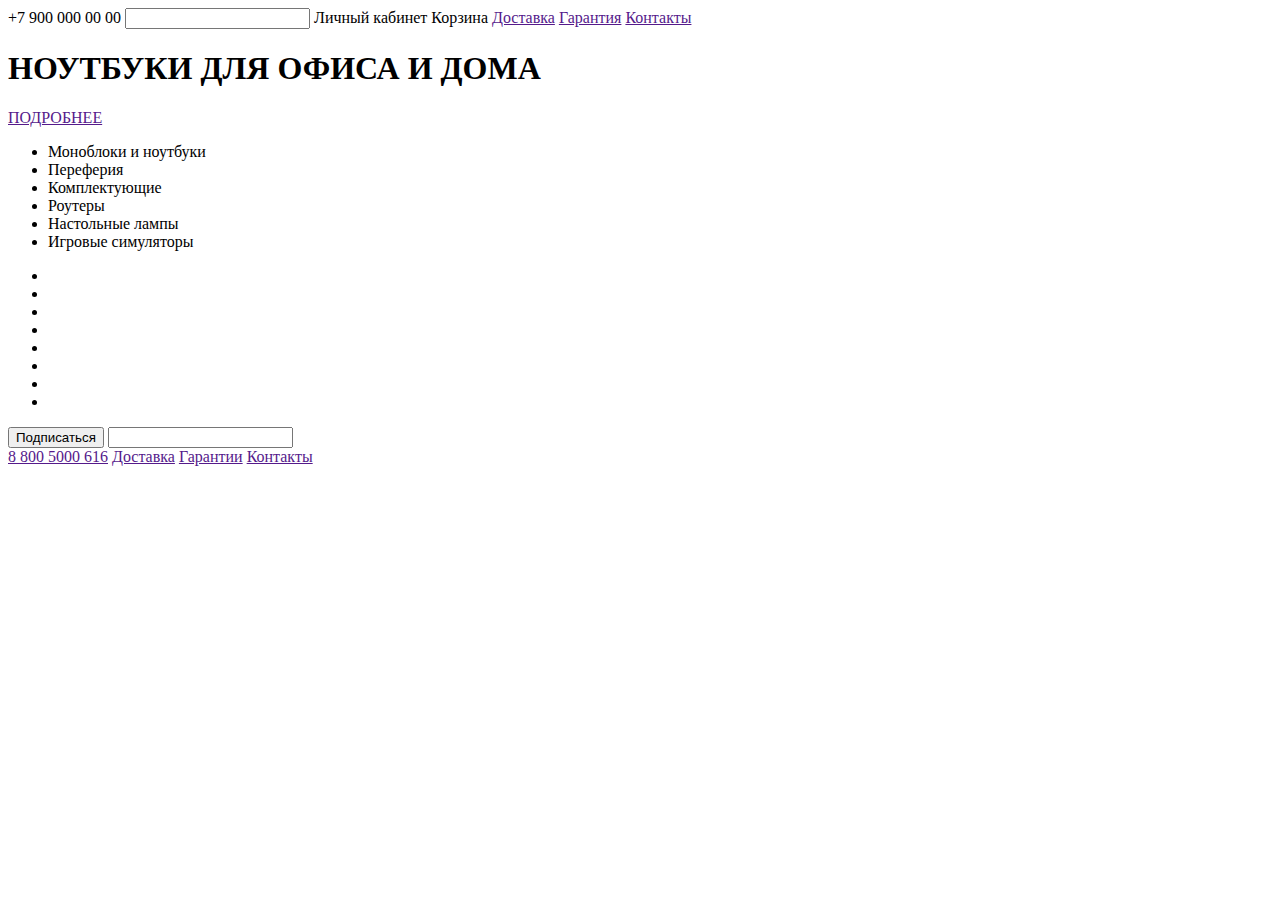
==== catalog.html @ 6f4ac159 "index" ====
<!DOCTYPE html>
<html lang="en">
<head>
    <meta charset="UTF-8">
    <title>Title</title>
</head>
<body>

<header>
<section>
    <div class="header">
    <a>+7 900 000 00 00 </a>
    <input type="text">
    <a>Личный кабинет</a>
    <a>Корзина</a>
        <a href="">Доставка</a>
        <a href="">Гарантия</a>
        <a href="">Контакты</a>
    </div>
</section>
</header>
<main>
    <section>
<div class="menu">
</div>

    <div class="slider">
        <h1>НОУТБУКИ ДЛЯ ОФИСА И ДОМА</h1>
     <a href="">ПОДРОБНЕЕ</a></div>
    </section>
    <section>
 <div class="brands">
    <ul>
        <li>Моноблоки и ноутбуки</li>
        <li>Переферия</li>
        <li>Комплектующие</li>
        <li>Роутеры</li>
        <li>Настольные лампы</li>
        <li>Игровые симуляторы</li>
    </ul>
    </div>
    </section>
    <section>
        <div class=""></div>
        <div class=""></div>
        <div class=""></div>
    </section>
    <section class="brands">
<ul>
    <li></li>
    <li></li>
    <li></li>
    <li></li>
    <li></li>
    <li></li>
    <li></li>
    <li></li>
</ul>
    </section>
<article class="block">
    <button>Подписаться</button>
    <input type="text">
</article>

</main>
<footer>
<section class="">
    <a href="">8 800 5000 616</a>
    <a href="">Доставка</a>
    <a href="">Гарантии</a>
    <a href="">Контакты</a>
</section>

</footer>
</body>
</html>
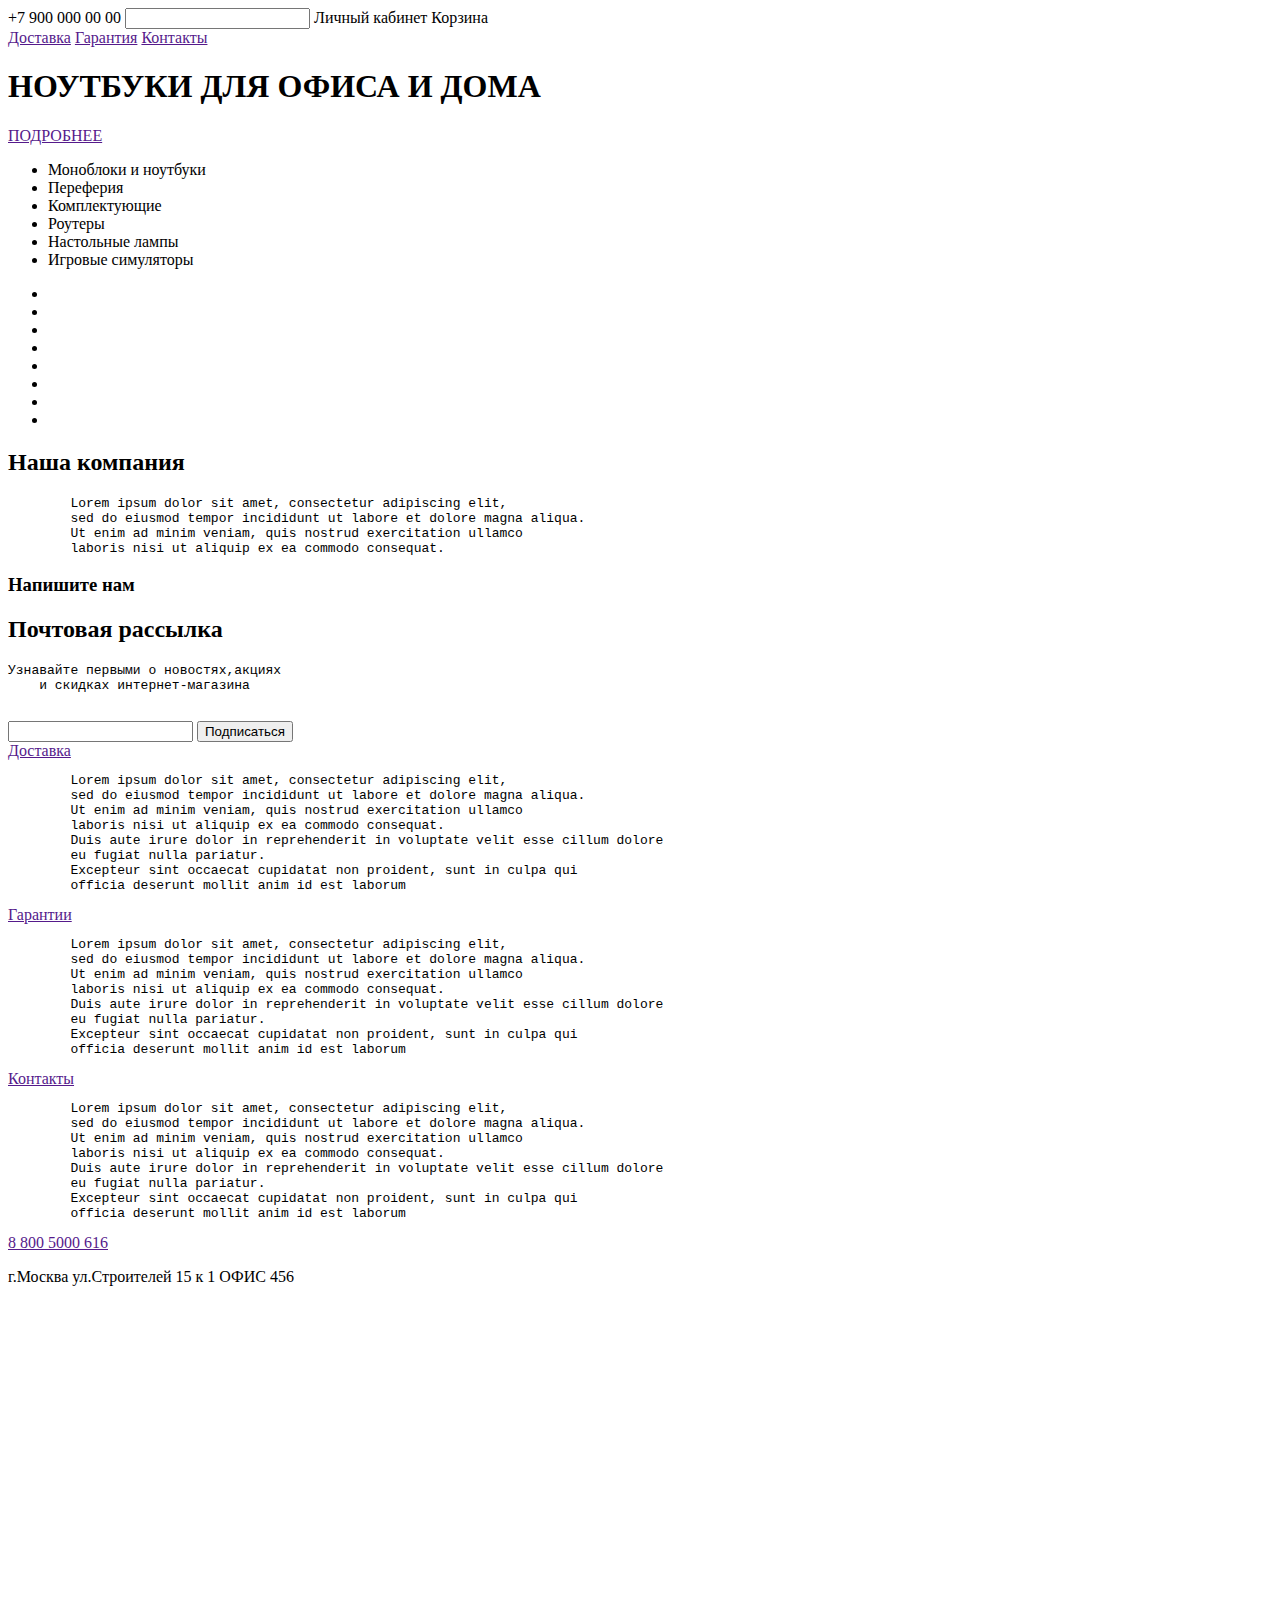
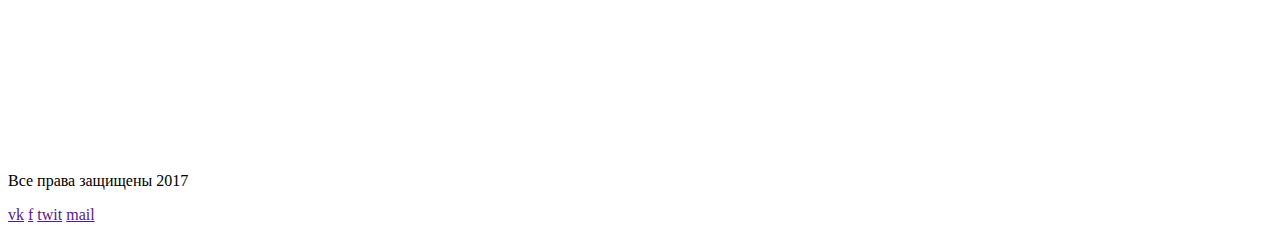
==== commit 1e74dd42: "index40" ====
--- a/catalog.html
+++ b/catalog.html
@@ -12,7 +12,7 @@
     <a>+7 900 000 00 00 </a>
     <input type="text">
     <a>Личный кабинет</a>
-    <a>Корзина</a>
+    <a>Корзина</a><br>
         <a href="">Доставка</a>
         <a href="">Гарантия</a>
         <a href="">Контакты</a>
@@ -57,20 +57,76 @@
     <li></li>
 </ul>
     </section>
+    <article class="block1">
+        <h2>Наша компания</h2>
+        <pre>
+        Lorem ipsum dolor sit amet, consectetur adipiscing elit,
+        sed do eiusmod tempor incididunt ut labore et dolore magna aliqua.
+        Ut enim ad minim veniam, quis nostrud exercitation ullamco
+        laboris nisi ut aliquip ex ea commodo consequat.</pre>
+
+        <h3>Напишите нам</h3>
+        </article>
 <article class="block">
+
+  <h2>Почтовая рассылка</h2>
+    <pre>Узнавайте первыми о новостях,акциях
+    и скидках интернет-магазина
+    </pre>
+    <input type="text">
     <button>Подписаться</button>
-    <input type="text">
 </article>
+    <section class="">
+    <a href="">Доставка</a>
+    <pre>
+        Lorem ipsum dolor sit amet, consectetur adipiscing elit,
+        sed do eiusmod tempor incididunt ut labore et dolore magna aliqua.
+        Ut enim ad minim veniam, quis nostrud exercitation ullamco
+        laboris nisi ut aliquip ex ea commodo consequat.
+        Duis aute irure dolor in reprehenderit in voluptate velit esse cillum dolore
+        eu fugiat nulla pariatur.
+        Excepteur sint occaecat cupidatat non proident, sunt in culpa qui
+        officia deserunt mollit anim id est laborum</pre>
+    <a href="">Гарантии</a>
+    <pre>
+        Lorem ipsum dolor sit amet, consectetur adipiscing elit,
+        sed do eiusmod tempor incididunt ut labore et dolore magna aliqua.
+        Ut enim ad minim veniam, quis nostrud exercitation ullamco
+        laboris nisi ut aliquip ex ea commodo consequat.
+        Duis aute irure dolor in reprehenderit in voluptate velit esse cillum dolore
+        eu fugiat nulla pariatur.
+        Excepteur sint occaecat cupidatat non proident, sunt in culpa qui
+        officia deserunt mollit anim id est laborum</pre>
+    <a href="">Контакты</a>
+    <pre>
+        Lorem ipsum dolor sit amet, consectetur adipiscing elit,
+        sed do eiusmod tempor incididunt ut labore et dolore magna aliqua.
+        Ut enim ad minim veniam, quis nostrud exercitation ullamco
+        laboris nisi ut aliquip ex ea commodo consequat.
+        Duis aute irure dolor in reprehenderit in voluptate velit esse cillum dolore
+        eu fugiat nulla pariatur.
+        Excepteur sint occaecat cupidatat non proident, sunt in culpa qui
+        officia deserunt mollit anim id est laborum</pre>
+    </section>
 
 </main>
 <footer>
+
 <section class="">
-    <a href="">8 800 5000 616</a>
-    <a href="">Доставка</a>
-    <a href="">Гарантии</a>
-    <a href="">Контакты</a>
+
+    <a href="">8 800 5000 616</a><br>
+    <p>г.Москва ул.Строителей 15
+        к 1 ОФИС 456
+    </p>
+
 </section>
-
+<section>
+   <iframe src="https://www.google.com/maps/embed?pb=!1m14!1m12!1m3!1d287424.1771205895!2d37.63249499999999!3d55.749792!2m3!1f0!2f0!3f0!3m2!1i1024!2i768!4f13.1!5e0!3m2!1sru!2sru!4v1504860788411" width="600" height="450" frameborder="0" style="border:0" allowfullscreen></iframe>    <p>Все права защищены 2017</p>
+    <a href="">vk</a>
+    <a href="">f</a>
+    <a href="">twit</a>
+    <a href="">mail</a>
+</section>
 </footer>
 </body>
 </html>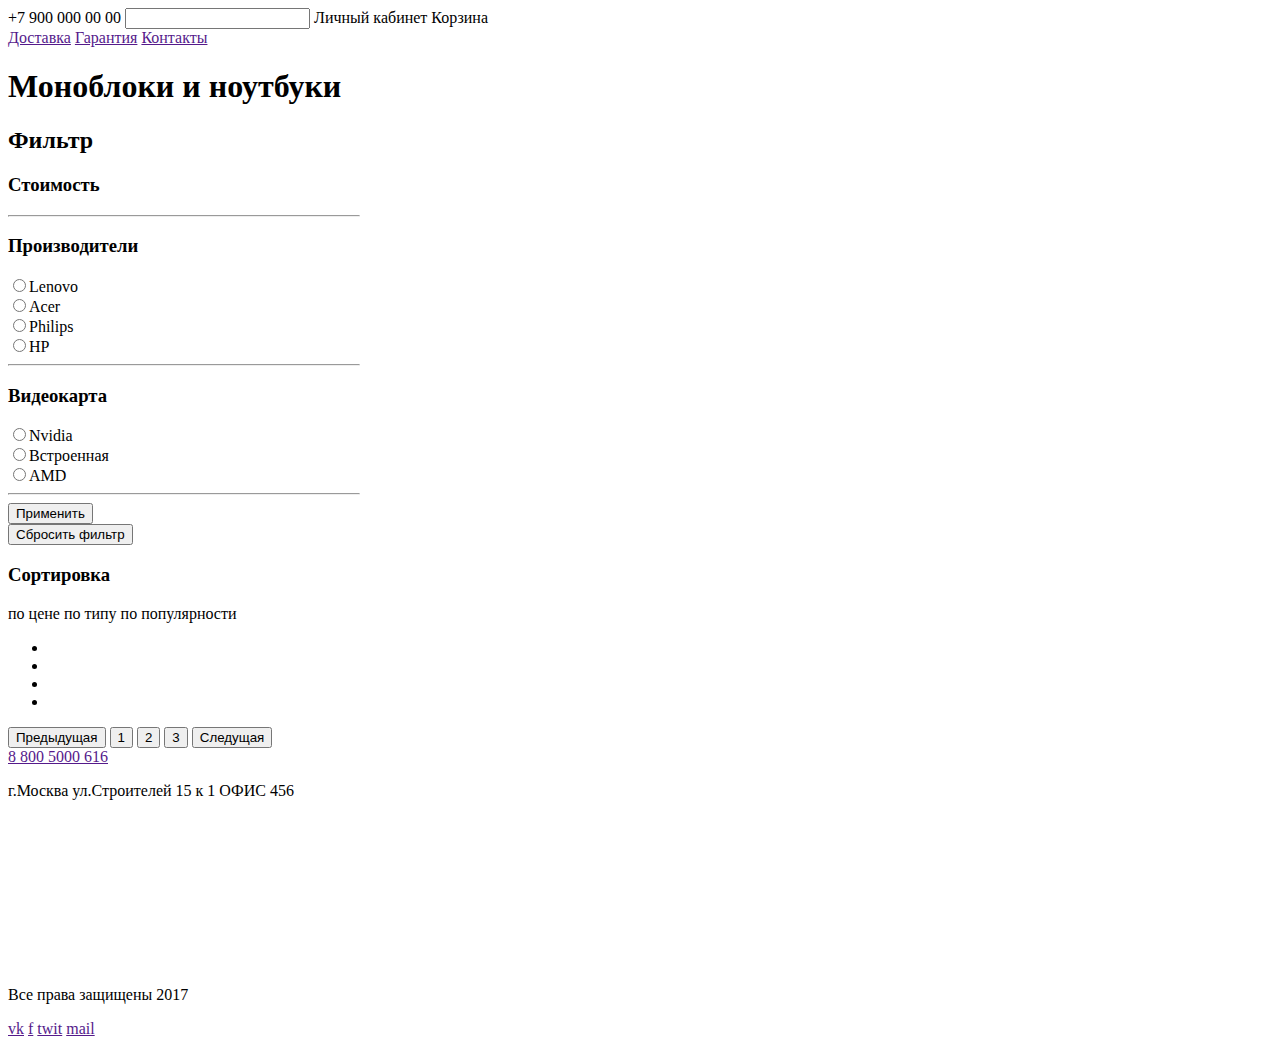
==== commit 72684dd3: "catalog" ====
--- a/catalog.html
+++ b/catalog.html
@@ -1,3 +1,4 @@
+
 <!DOCTYPE html>
 <html lang="en">
 <head>
@@ -7,126 +8,81 @@
 <body>
 
 <header>
-<section>
-    <div class="header">
-    <a>+7 900 000 00 00 </a>
-    <input type="text">
-    <a>Личный кабинет</a>
-    <a>Корзина</a><br>
-        <a href="">Доставка</a>
-        <a href="">Гарантия</a>
-        <a href="">Контакты</a>
-    </div>
-</section>
+    <section>
+
+        <div class="header">
+            <a>+7 900 000 00 00 </a>
+            <input type="text">
+            <a>Личный кабинет</a>
+            <a>Корзина</a><br>
+            <div class="header1">
+                <a href="">Доставка</a>
+                <a href="">Гарантия</a>
+                <a href="">Контакты</a>
+            </div>
+        </div>
+    </section>
 </header>
 <main>
+    <h1>Моноблоки и ноутбуки</h1>
     <section>
-<div class="menu">
-</div>
-
-    <div class="slider">
-        <h1>НОУТБУКИ ДЛЯ ОФИСА И ДОМА</h1>
-     <a href="">ПОДРОБНЕЕ</a></div>
-    </section>
-    <section>
- <div class="brands">
-    <ul>
-        <li>Моноблоки и ноутбуки</li>
-        <li>Переферия</li>
-        <li>Комплектующие</li>
-        <li>Роутеры</li>
-        <li>Настольные лампы</li>
-        <li>Игровые симуляторы</li>
-    </ul>
-    </div>
-    </section>
-    <section>
-        <div class=""></div>
-        <div class=""></div>
-        <div class=""></div>
-    </section>
-    <section class="brands">
-<ul>
-    <li></li>
-    <li></li>
-    <li></li>
-    <li></li>
-    <li></li>
-    <li></li>
-    <li></li>
-    <li></li>
-</ul>
-    </section>
-    <article class="block1">
-        <h2>Наша компания</h2>
-        <pre>
-        Lorem ipsum dolor sit amet, consectetur adipiscing elit,
-        sed do eiusmod tempor incididunt ut labore et dolore magna aliqua.
-        Ut enim ad minim veniam, quis nostrud exercitation ullamco
-        laboris nisi ut aliquip ex ea commodo consequat.</pre>
-
-        <h3>Напишите нам</h3>
-        </article>
-<article class="block">
-
-  <h2>Почтовая рассылка</h2>
-    <pre>Узнавайте первыми о новостях,акциях
-    и скидках интернет-магазина
-    </pre>
-    <input type="text">
-    <button>Подписаться</button>
-</article>
-    <section class="">
-    <a href="">Доставка</a>
-    <pre>
-        Lorem ipsum dolor sit amet, consectetur adipiscing elit,
-        sed do eiusmod tempor incididunt ut labore et dolore magna aliqua.
-        Ut enim ad minim veniam, quis nostrud exercitation ullamco
-        laboris nisi ut aliquip ex ea commodo consequat.
-        Duis aute irure dolor in reprehenderit in voluptate velit esse cillum dolore
-        eu fugiat nulla pariatur.
-        Excepteur sint occaecat cupidatat non proident, sunt in culpa qui
-        officia deserunt mollit anim id est laborum</pre>
-    <a href="">Гарантии</a>
-    <pre>
-        Lorem ipsum dolor sit amet, consectetur adipiscing elit,
-        sed do eiusmod tempor incididunt ut labore et dolore magna aliqua.
-        Ut enim ad minim veniam, quis nostrud exercitation ullamco
-        laboris nisi ut aliquip ex ea commodo consequat.
-        Duis aute irure dolor in reprehenderit in voluptate velit esse cillum dolore
-        eu fugiat nulla pariatur.
-        Excepteur sint occaecat cupidatat non proident, sunt in culpa qui
-        officia deserunt mollit anim id est laborum</pre>
-    <a href="">Контакты</a>
-    <pre>
-        Lorem ipsum dolor sit amet, consectetur adipiscing elit,
-        sed do eiusmod tempor incididunt ut labore et dolore magna aliqua.
-        Ut enim ad minim veniam, quis nostrud exercitation ullamco
-        laboris nisi ut aliquip ex ea commodo consequat.
-        Duis aute irure dolor in reprehenderit in voluptate velit esse cillum dolore
-        eu fugiat nulla pariatur.
-        Excepteur sint occaecat cupidatat non proident, sunt in culpa qui
-        officia deserunt mollit anim id est laborum</pre>
+        <div class="block">
+            <h2>Фильтр</h2>
+            <h3>Стоимость</h3>
+            <hr width="350px" align="left">
+            <h3>Производители</h3>
+            <input type="radio">Lenovo<br>
+            <input type="radio">Acer<br>
+            <input type="radio">Philips<br>
+            <input type="radio">HP
+            <hr width="350px" align="left">
+            <h3>Видеокарта</h3>
+            <input type="radio">Nvidia<br>
+            <input type="radio">Встроенная<br>
+            <input type="radio">AMD
+            <hr width="350px" align="left">
+            <button>Применить</button><br>
+            <button>Сбросить фильтр</button>
+        </div>
+        <div class="block2">
+            <h3>Сортировка</h3>
+            <a>по цене</a>
+            <a>по типу</a>
+            <a>по популярности</a>
+        </div>
+        <div class="block3">
+            <ul>
+                <li></li>
+                <li></li>
+                <li></li>
+                <li></li>
+            </ul>
+            <button>Предыдущая</button>
+            <button>1</button>
+            <button>2</button>
+            <button>3</button>
+            <button>Следущая</button>
+        </div>
     </section>
 
 </main>
 <footer>
 
-<section class="">
+    <section class="">
 
-    <a href="">8 800 5000 616</a><br>
-    <p>г.Москва ул.Строителей 15
-        к 1 ОФИС 456
-    </p>
+        <a href="">8 800 5000 616</a><br>
+        <p>г.Москва ул.Строителей 15
+            к 1 ОФИС 456
+        </p>
 
-</section>
-<section>
-   <iframe src="https://www.google.com/maps/embed?pb=!1m14!1m12!1m3!1d287424.1771205895!2d37.63249499999999!3d55.749792!2m3!1f0!2f0!3f0!3m2!1i1024!2i768!4f13.1!5e0!3m2!1sru!2sru!4v1504860788411" width="600" height="450" frameborder="0" style="border:0" allowfullscreen></iframe>    <p>Все права защищены 2017</p>
-    <a href="">vk</a>
-    <a href="">f</a>
-    <a href="">twit</a>
-    <a href="">mail</a>
-</section>
+    </section>
+    <section>
+        <iframe src="https://www.google.com/maps/embed?pb=!1m14!1m12!1m3!1d287424.1771205895!2d37.63249499999999!3d55.749792!2m3!1f0!2f0!3f0!3m2!1i1024!2i768!4f13.1!5e0!3m2!1sru!2sru!4v1504860788411" width="350" height="150" frameborder="0" style="border:0" allowfullscreen></iframe>    <p>Все права защищены 2017</p>
+        <a href="">vk</a>
+        <a href="">f</a>
+        <a href="">twit</a>
+        <a href="">mail</a>
+    </section>
 </footer>
 </body>
 </html>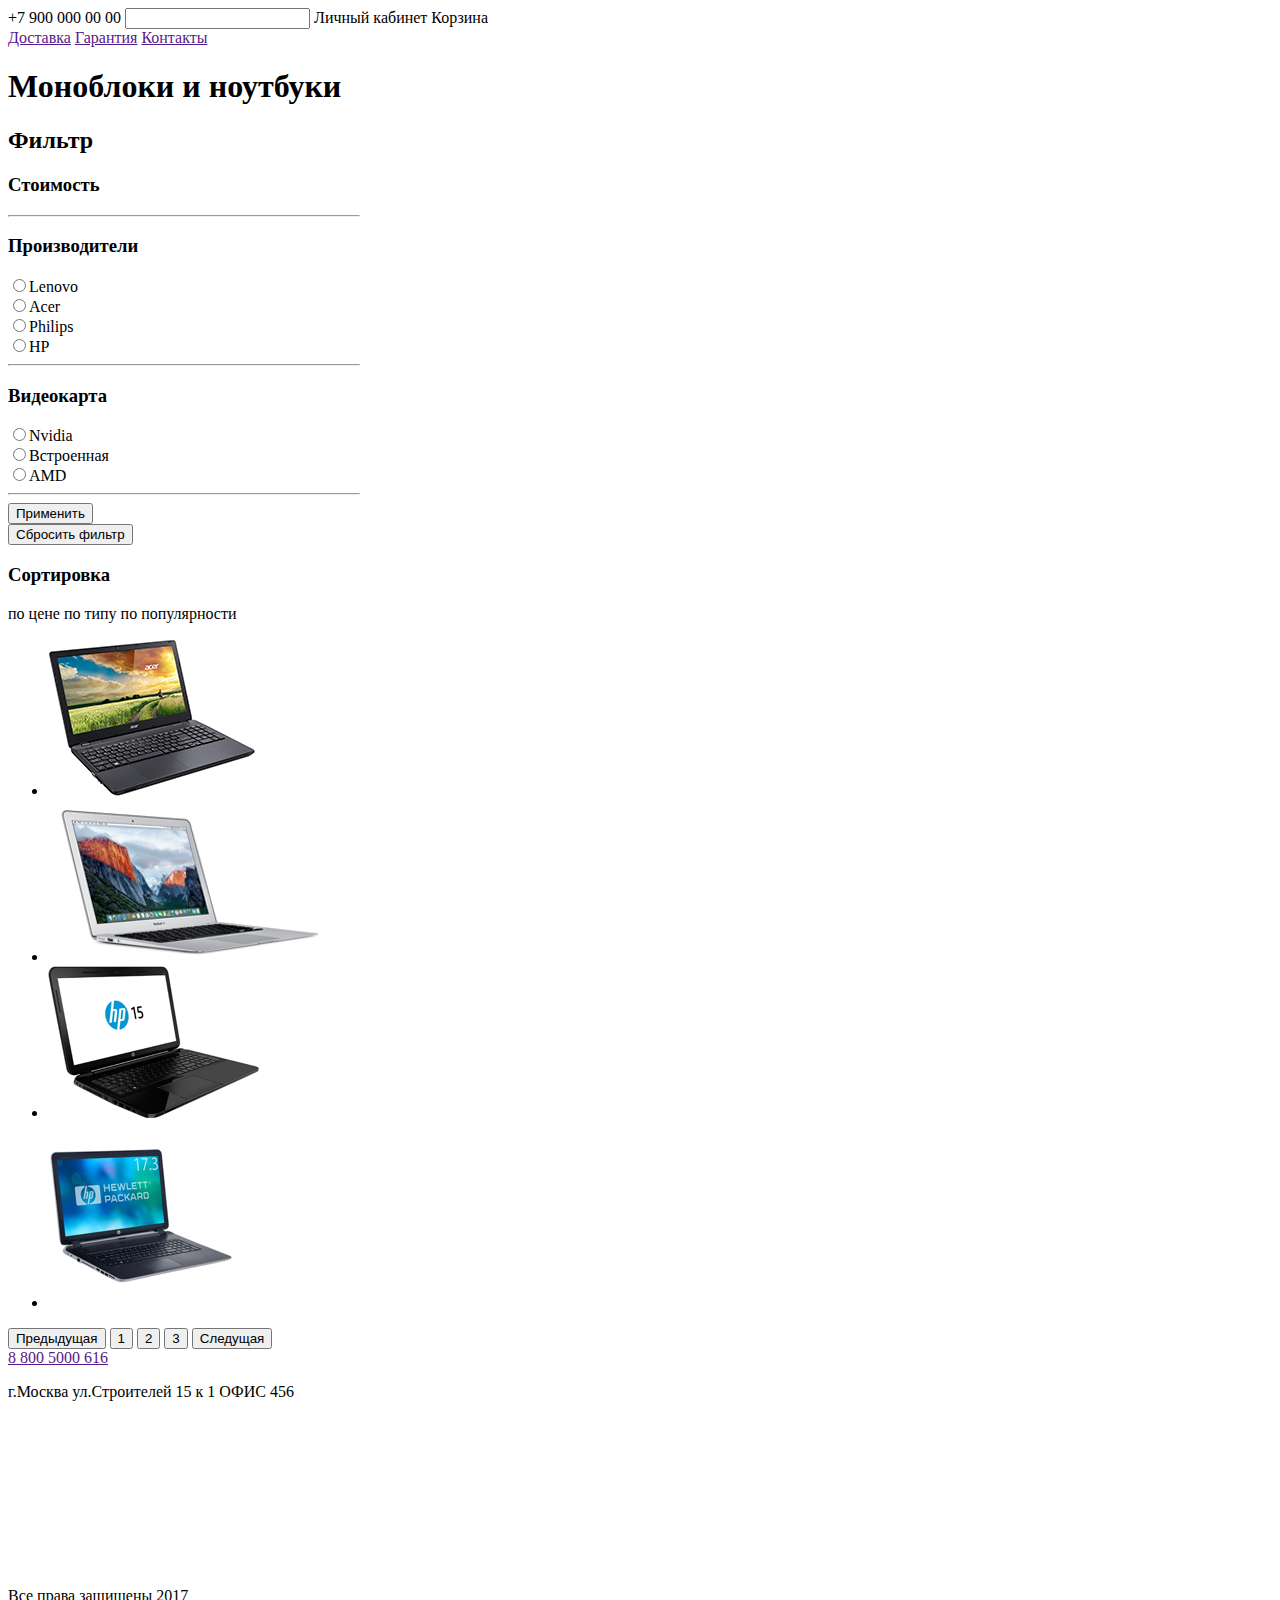
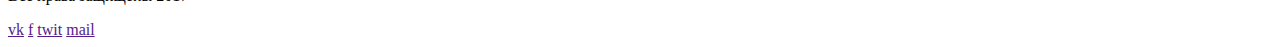
==== commit 1fbcf0ab: "img" ====
--- a/catalog.html
+++ b/catalog.html
@@ -52,10 +52,10 @@
         </div>
         <div class="block3">
             <ul>
-                <li></li>
-                <li></li>
-                <li></li>
-                <li></li>
+                <li><img src="img/acer.png"></li>
+                <li><img src="img/apple.png"></li>
+                <li><img src="img/hp_pavillion.png"></li>
+                <li><img src="img/hp_pavillion2.png"></li>
             </ul>
             <button>Предыдущая</button>
             <button>1</button>
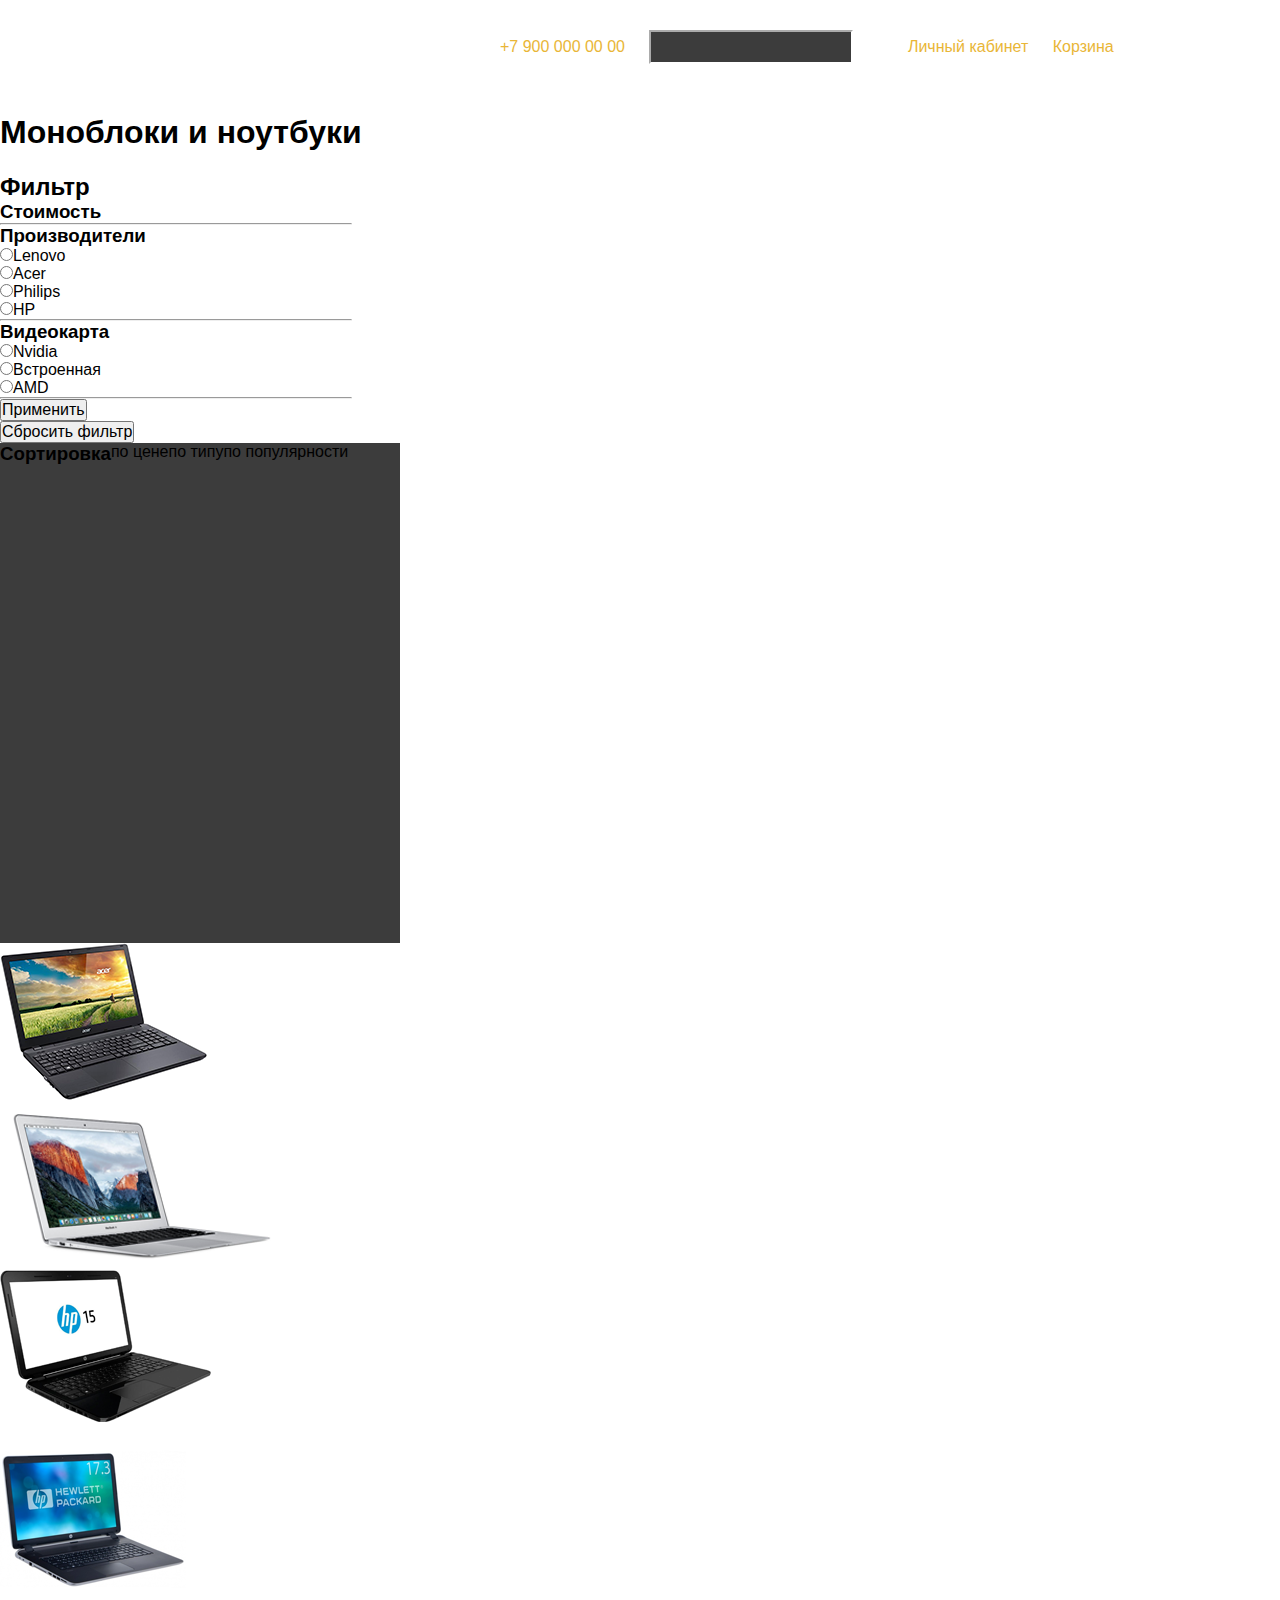
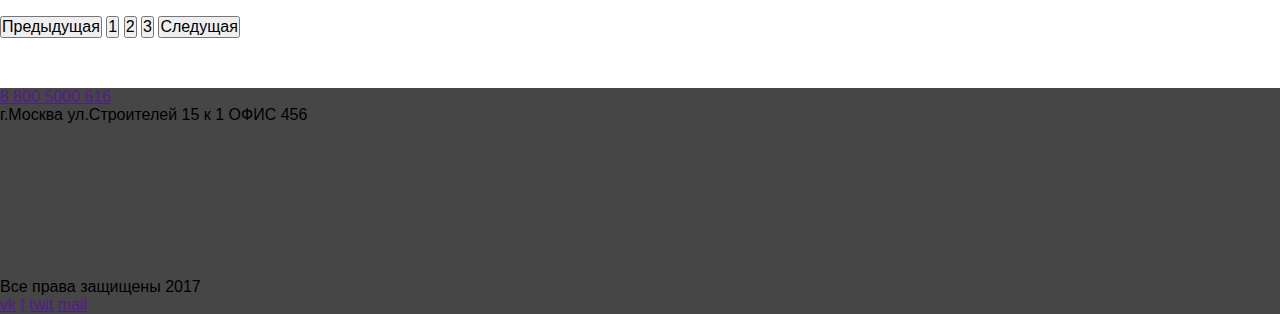
==== commit 601f2660: "slide2/anim2" ====
--- a/catalog.html
+++ b/catalog.html
@@ -1,7 +1,8 @@
-
 <!DOCTYPE html>
 <html lang="en">
 <head>
+    <link href="css/style.css" rel="stylesheet">
+    <link href="css/normalize.css" rel="stylesheet">
     <meta charset="UTF-8">
     <title>Title</title>
 </head>
--- a/css/style.css
+++ b/css/style.css
@@ -0,0 +1,489 @@
+body {
+    font-family: "PT Sans Narrow", "Arial", sans-serif;
+}
+*{margin:0;
+    padding:0;}
+.header{
+    margin-left:500px;
+    margin-top:30px;
+    color:white;
+    text-decoration:none;
+}
+.header a{
+    margin-right:20px;
+    color:#e9b637;
+}
+
+.header input{
+    color:#989898;
+    background:#3c3c3c; border-color:white;
+    height:30px;
+    width:200px;
+    margin-right:50px;
+}
+
+.logo{
+    display:flex;
+    position:absolute;
+    margin-left:40px;
+    margin-top:-20px;
+
+}
+.background{
+    display:flex;
+    position:absolute;
+    background:#3c3c3c;
+    width:100%;
+    height:90px;
+    margin-top:-70px;
+    z-index:-5;
+}
+.background1{
+    display:flex;
+    position:absolute;
+    background:#f0f0f0;
+    width:101%;
+    height:140px;
+    margin-top:0px;
+    margin-left:-15px;
+    z-index:-6;
+}
+.header1{
+    margin-left:900px;
+    margin-top:-25px;
+    color:white;
+    text-decoration:none;
+}
+.header1 a{
+    text-decoration:none;
+    margin-right:40px;
+    color:white;
+}
+.phone{
+    text-decoration:none;
+}
+.hesder2{
+    margin-left:800px;
+    margin-top:70px;
+    text-decoration:none;
+    font-size:14px;
+}
+.hesder2 a{
+    margin-left:80px;
+    text-decoration:none;
+    color:#3c3c3c;
+}
+.categori a{
+    position:absolute;
+    margin-left:100px;
+    margin-top:-15px;
+    text-decoration:none;
+    color:#3c3c3c;
+}
+.brands ul{
+    display:flex;
+    justify-content:space-between;
+    list-style-type:none;
+    margin-top:20px;
+
+}
+.products div{
+    width:150px;
+    height:155px;
+    border-radius:100px;
+    border: 5px solid #e9b637;
+    background:#f0f0f0;
+}
+.products li{
+    text-align:center;
+    width:200px;
+    margin-left: 40px;
+}
+.products p{
+    text-decoration:none;
+    color:black;
+    margin-left: -30px;
+}
+.products a{
+    text-decoration:none;
+}
+.products img{
+    position:relative;
+    top:45px;
+
+}
+.text{
+    margin-top: 50px;
+    margin-left:100px;
+}
+
+.slaider-1{
+    display:flex;
+    justify-content: center;
+    margin-top:54px;
+    width: 1300px;
+    height: 500px;
+}
+
+.slaider1-main{
+    background-color: #e9b637;
+    width:1055px;
+    padding:0 0 0 100px;
+    display: flex;
+    overflow: hidden;
+
+}
+
+.slaider1-slaid-1{
+    flex-shrink: 0;
+    width:1200px;
+    height:600px;
+    margin-top:50px;
+    background-image: url('../img/xiaomi_air_perf_pic_04_copy1.png ');
+    background-position: 60% 0%;
+    background-repeat: no-repeat;
+}
+.slaider1-slaid-2{
+    flex-shrink: 0;
+    width:1200px;
+    height:600px;
+    margin:0;
+	margin-top:50px;
+    background-image: url('../img/cellphones-electronics-wholesale-miami-florida.png');
+    background-position: 70% 0%;
+    background-repeat: no-repeat;
+}
+.slaider1-slaid-3{
+    flex-shrink: 0;
+    width:1200px;
+    height:600px;
+    margin:0;
+	margin-top:50px;
+    background-image: url('../img/HP-659499414-c04793291-zoom.png');
+    background-position: 70% 0%;
+    background-repeat: no-repeat;
+}
+.slide{
+    order:2;
+}
+.slide p{
+    width:560px;
+    margin-bottom: 50px;
+	margin-left:-100px;
+    color:white;
+}
+.slide h2{
+    width:715px;
+	margin-left:-100px;
+    padding-top:50px;
+    color:white;
+    font-size: 34pt;
+}
+.slide span{
+    color:black;
+    font-size: 29pt;
+}
+.slaider-control-switches-1{
+	display:flex;
+    width: 100px;
+	margin-top:400px;
+}
+.slaider-control-switches-1 div:hover{
+    background: white;
+}
+.slaider-control-switches-1 div{
+    display: flex;
+	margin-left:10px;
+    width: 10px;
+    height: 10px;
+    border: 2px solid white;
+    border-radius: 50px;
+}
+input[type=radio]:checked + .slide{
+    order: 1;
+}
+
+.more{
+    width: 205px;
+    padding:15px 55px 15px 55px;
+    border:1px solid white;
+    border-radius: 5px;
+	margin-left:-100px;
+    font-size:12pt;
+    text-decoration:none;
+    color:white;
+}
+.more:hover{
+    font-size:12pt;
+    background-color: white;
+    color:#3c3c3c;
+}
+.more:active{
+    font-size:12pt;
+    background-color: #959595;
+    border-color:#959595;
+    color:#717171;
+}
+
+.img{
+    display: flex;
+    justify-content: center;
+    margin-top: -390px;
+    z-index: 0;
+}
+
+.slaider-2 input{
+    display:none;
+}
+.slaider-2{
+    display:flex;
+    margin-left:65px;
+    justify-content: center;
+}
+.slaider-2 h2{
+    margin-left: 20px;
+}
+.slaider2-main{
+    width:1200px;
+    display:flex;
+    overflow: hidden;
+}
+.slaider-control-switches-2{
+    display:flex;
+    flex-direction:column;
+    justify-content: space-around;
+    padding-right:50px;
+    height:190px;
+}
+.slaider-control-switches-2 label{
+    text-align:center;
+    padding:16px 0 16px 0;
+    border:1px solid #3c3c3c;
+    color:#3c3c3c;
+    width:250px;
+}
+.slaider-control-switches-2 label:hover{
+    border-color: #e9b637;
+    border: 1px solid;
+    background-color: #3c3c3c;
+    color: #e9b637;
+}
+.slaider-control-switches-2 label:active{
+    border-color: #3c3c3c;
+    background-color: #3c3c3c;
+    color: #e9b637;
+    opacity: 0.5;
+}
+.line{
+    border-left: 2px solid #ccc;
+    margin-left: 20px;
+    padding-left: 10px;
+    z-index:70;
+}
+.slaider2-slaid-1{
+    width:950px;
+    height:187px;
+    background-image: url(../img/cropped-Logo-Square.png);
+    background-position: 80% 20%;
+    background-repeat: no-repeat;
+}
+.slaider2-slaid-2{
+    width:950px;
+    height:187px;
+    background-image: url(../img/c71ddc0d7026e5e7339c09a5c0bf87bd.png);
+    background-position: 80% 20%;
+    background-repeat: no-repeat;
+}
+.slaider2-slaid-3{
+    width:950px;
+    height:187px;
+    background-image: url(../img/img-Kurier.png);
+    background-position: 80% 20%;
+    background-repeat: no-repeat;
+
+}
+/*конец Слайды*/
+.slidee{
+    color:#3c3c3c;
+    font-size:12pt;
+    flex-shrink: 0;
+    order:2;
+}
+.slidee p{
+    width:480px;
+}
+.slidee h2{
+    margin-top:10px;
+    width:560px;
+}
+input[type=radio]:checked + .slidee{
+    order: 1;
+}
+.line{
+    border-left: 2px solid #ccc; /* Параметры линии */
+    margin-left: 20px; /* Отступ слева */
+    padding-left: 10px;
+    z-index:70;
+}
+.blocks {
+    display:flex;
+    margin-left:50px;
+}
+.block1{
+    display:flex;
+    width:700px;
+    height:500px;
+    margin-left:50px;
+    background:#e7e7e7;
+}
+.statia{
+    position:absolute;
+    margin-top:50px;
+}
+.statia h3{
+    margin-left:40px;
+    color:#3c3c3c;
+}
+.statia hr{
+    position:absolute;
+    margin-left:40px;
+    width:50px;
+}
+.statia pre{
+    display:flex;
+    color:#8c8c8c;
+    margin-left:40px;
+}
+.statia ul{
+    margin-top:20px;
+    margin-left:20px;
+    color:#8c8c8c;
+}
+.statia li{
+    margin-top:20px;
+}
+.statia a{
+    text-decoration: none;
+    margin-top:50px;
+    margin-left:0px;
+    color:#3c3c3c;
+
+}
+.pblock:hover {
+    -webkit-transform: scale(1.2);
+    -ms-transform: scale(1.2);
+    transform: scale(1.2);
+}
+.pblock{
+    background:#e9b637;
+    width:170px;
+    height: 20px;
+    margin-top: 50px;
+    margin-left: 20px;
+}
+.block2{
+    display:flex;
+    width:400px;
+    height:500px;
+    margin-left:0px;
+    background:#3c3c3c;
+}
+.pochta{
+
+    position:absolute;
+    margin-top:60px;
+}
+
+.pochta h3{
+    color:white;
+    margin-left:40px;
+}
+.pochta hr{
+    position:absolute;
+    margin-left:40px;
+    width:50px;
+}
+.pochta p{
+    display:flex;
+    color:white;
+    margin-left:40px;
+}
+.pochta input{
+    margin-left:40px;
+    background:#515151;
+    width:300px;
+    height:30px;
+    color:#a2a2a2;
+    border-color:#a2a2a2;
+}
+.pochta pre{
+    display:flex;
+    color:#515151;
+    margin-left:40px;
+    font-size:10px;
+}
+.pochta button{
+    margin-left:40px;
+    border-color:#e9b637;
+    background:#e9b637;
+    width:300px;
+    height:50px;
+    color:#3c3c3c;
+}
+footer{
+    background:#464646;
+    margin-top:50px;
+}
+.footer-2{
+    background:#3c3c3c;
+    height:40px;
+}
+.logo-1{
+    display:flex;
+    margin-left:50px;
+}
+.ssilk{
+    display:flex;
+    margin-left:700px;
+}
+.ssilk a{
+    color:white;
+    margin-left:80px;
+    text-decoration:none;
+}
+.info{
+    display:flex;
+
+}
+.info p{
+    margin-left:50px;
+    color:#a6a6a6;
+}
+.info a{
+    position:absolute;
+    text-decoration:none;
+    margin-left:350px;
+    margin-top:10px;
+    font-size:20px;
+    color:white;
+}
+.carta{
+    display:flex;
+    margin-left:810px;
+}
+.kab{
+    margin-left:10px;
+}
+.kab a{
+    margin-left:40px;
+    text-decoration:none;
+    color:white;
+}
+.seti{
+    margin-top:-30px;
+    margin-left:1050px;
+}
+.text7 {
+    color:#a8a8a8;
+    margin-left: 50px;
+}
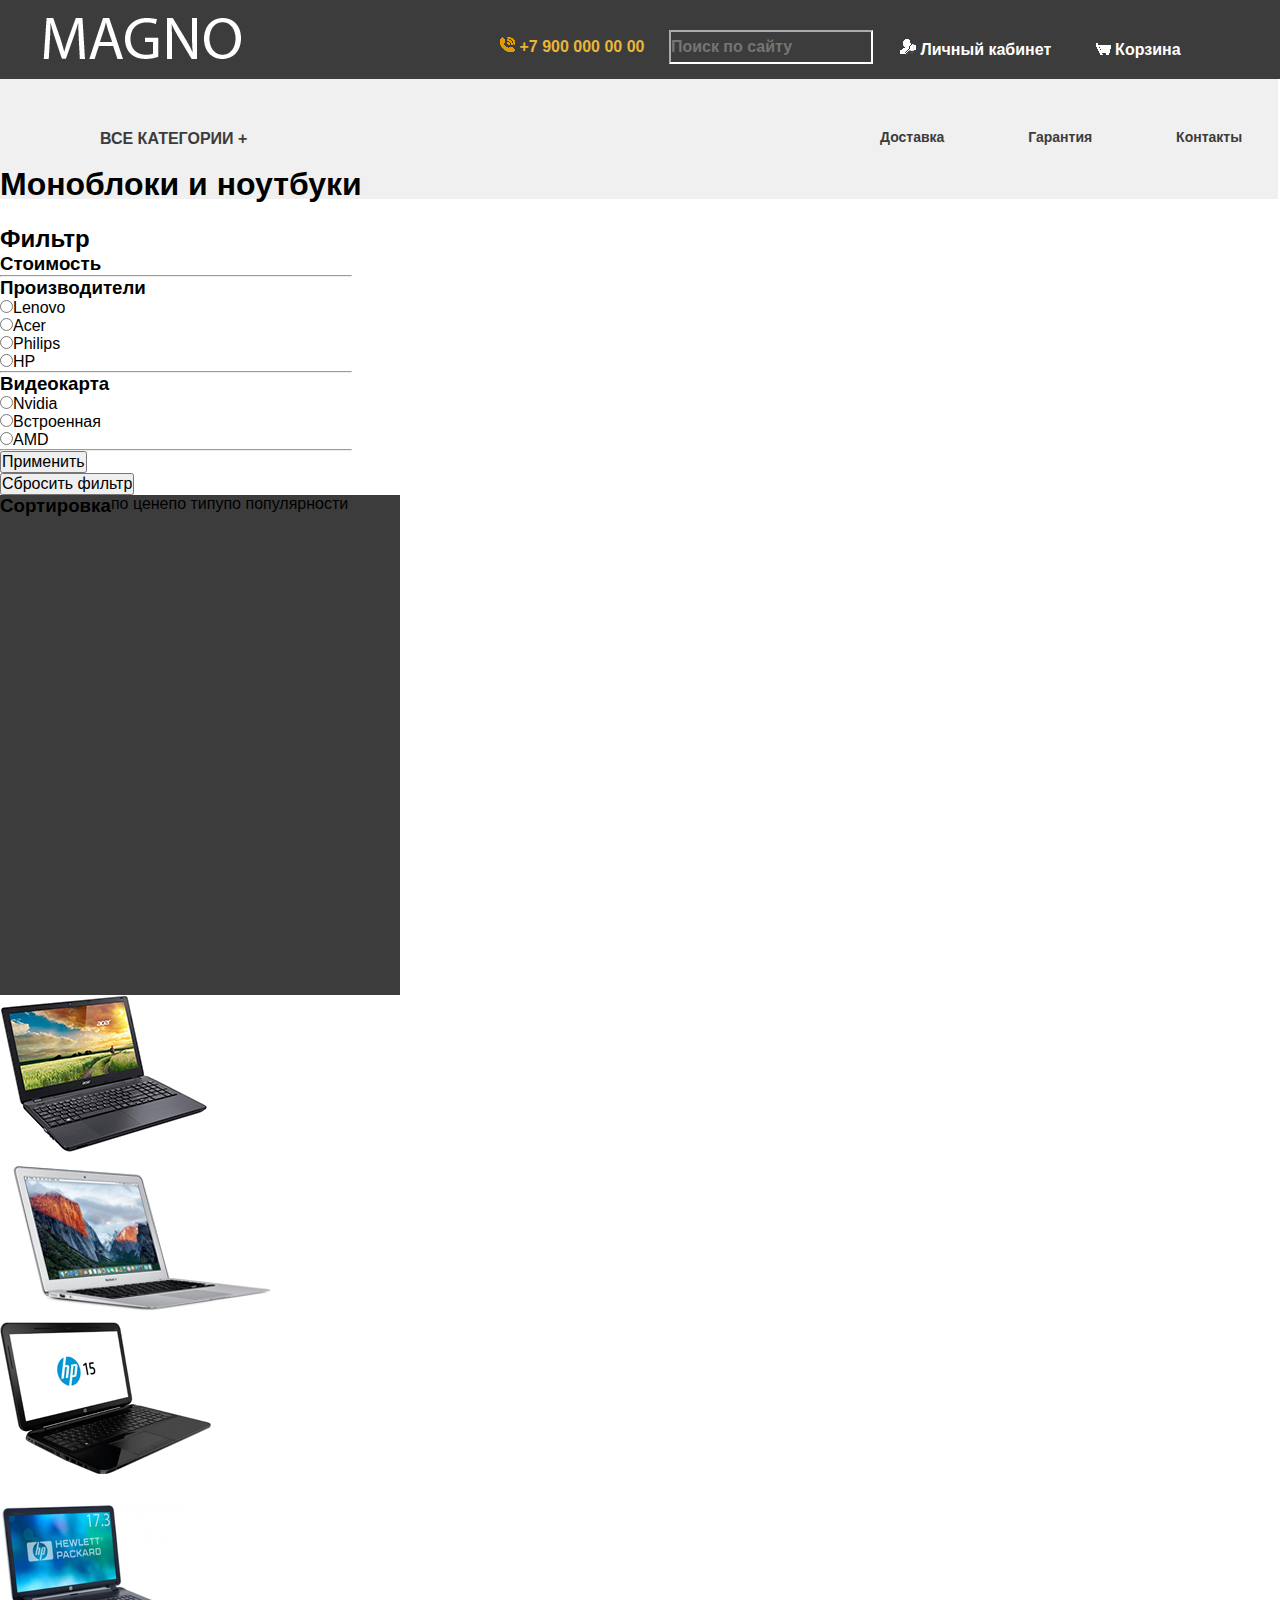
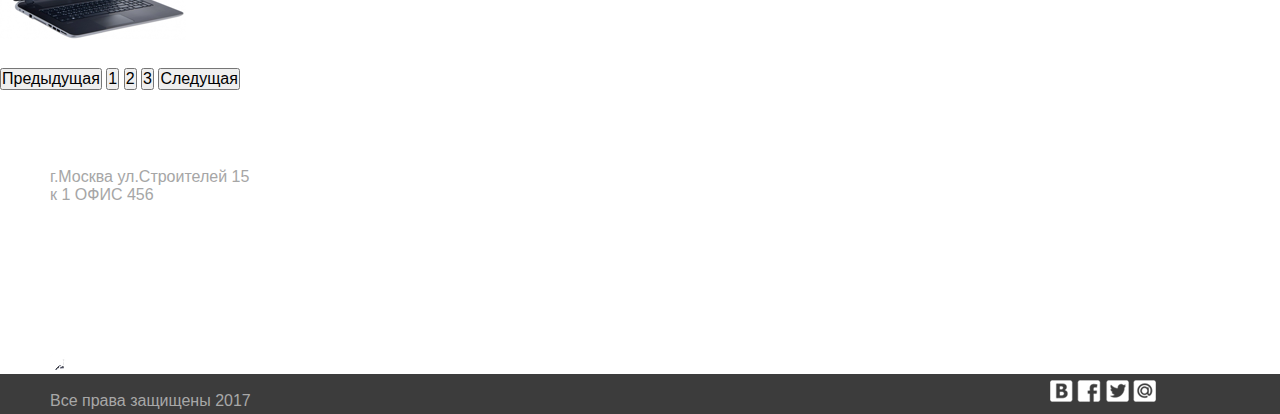
==== commit 8dad11cc: "2str" ====
--- a/catalog.html
+++ b/catalog.html
@@ -10,17 +10,31 @@
 
 <header>
     <section>
-
+        <div class="logo">
+            <img src="img/logo.png" alt="MAGNO"></div>
         <div class="header">
-            <a>+7 900 000 00 00 </a>
-            <input type="text">
-            <a>Личный кабинет</a>
-            <a>Корзина</a><br>
-            <div class="header1">
-                <a href="">Доставка</a>
-                <a href="">Гарантия</a>
-                <a href="">Контакты</a>
-            </div>
+            <b>
+                <a href="#" class="phone"><img src="img/phone.png"> +7 900 000 00 00 </a>
+                <input type="search" name="q" placeholder="Поиск по сайту">
+            </b></div>
+        <div class="header1">
+            <b>
+                <a href="#"><img src="img/vxod.png"> Личный кабинет</a>
+                <a href="#"><img src="img/korz.png"> Корзина</a></b></div>
+    </section>
+    <section><div class="background">
+    </div></section>
+    <div class="background1">
+    </div>
+    <section>
+        <div class="hesder2">
+            <b>
+                <a href="#">Доставка</a>
+                <a href="#">Гарантия</a>
+                <a href="#">Контакты</a>
+            </b></div>
+        <div class="categori">
+            <b><a href="#">ВСЕ КАТЕГОРИИ +</a></b>
         </div>
     </section>
 </header>
@@ -67,23 +81,46 @@
     </section>
 
 </main>
-<footer>
-
-    <section class="">
-
-        <a href="">8 800 5000 616</a><br>
-        <p>г.Москва ул.Строителей 15
+<section class="footer">
+    <div class="logo-1">
+        <img src="img/logo.png" alt="MAGNO">
+    </div>
+    <div class="ssilk">
+        <b>
+            <a href="#">Доставка</a>
+            <a href="#">Гарантии</a>
+            <a href="#">Контакты</a>
+        </b>
+    </div>
+    <div class="info">
+        <p>г.Москва ул.Строителей 15<br>
             к 1 ОФИС 456
         </p>
-
-    </section>
-    <section>
-        <iframe src="https://www.google.com/maps/embed?pb=!1m14!1m12!1m3!1d287424.1771205895!2d37.63249499999999!3d55.749792!2m3!1f0!2f0!3f0!3m2!1i1024!2i768!4f13.1!5e0!3m2!1sru!2sru!4v1504860788411" width="350" height="150" frameborder="0" style="border:0" allowfullscreen></iframe>    <p>Все права защищены 2017</p>
-        <a href="">vk</a>
-        <a href="">f</a>
-        <a href="">twit</a>
-        <a href="">mail</a>
-    </section>
+        <a href="#">8-800-5000-616</a>
+    </div>
+    <div class="carta">
+        <iframe src="https://www.google.com/maps/embed?pb=!1m14!1m12!1m3!1d287424.1771205895!2d37.63249499999999!3d55.749792!2m3!1f0!2f0!3f0!3m2!1i1024!2i768!4f13.1!5e0!3m2!1sru!2sru!4v1504860788411" width="350" height="150" frameborder="0" style="border:0" allowfullscreen></iframe>
+    </div>
+    <div class="kab">
+        <b>
+            <a href="#"><img src="img/vxod.png"> Личный кабинет</a>
+            <a href="#"><img src="img/korz.png"> Корзина</a>
+        </b>
+    </div>
+</section>
+<section class="footer-2">
+    <div class="text7">
+        <p>
+            <br>
+            Все права защищены 2017</p>
+    </div>
+    <div class="seti">
+        <a href="#"><img src="img/vk.png"></a>
+        <a href="#"><img src="img/facebook.png"></a>
+        <a href="#"><img src="img/twitter.png"></a>
+        <a href="#"><img src="img/mail.png"></a>
+    </div>
+</section>
 </footer>
 </body>
 </html>